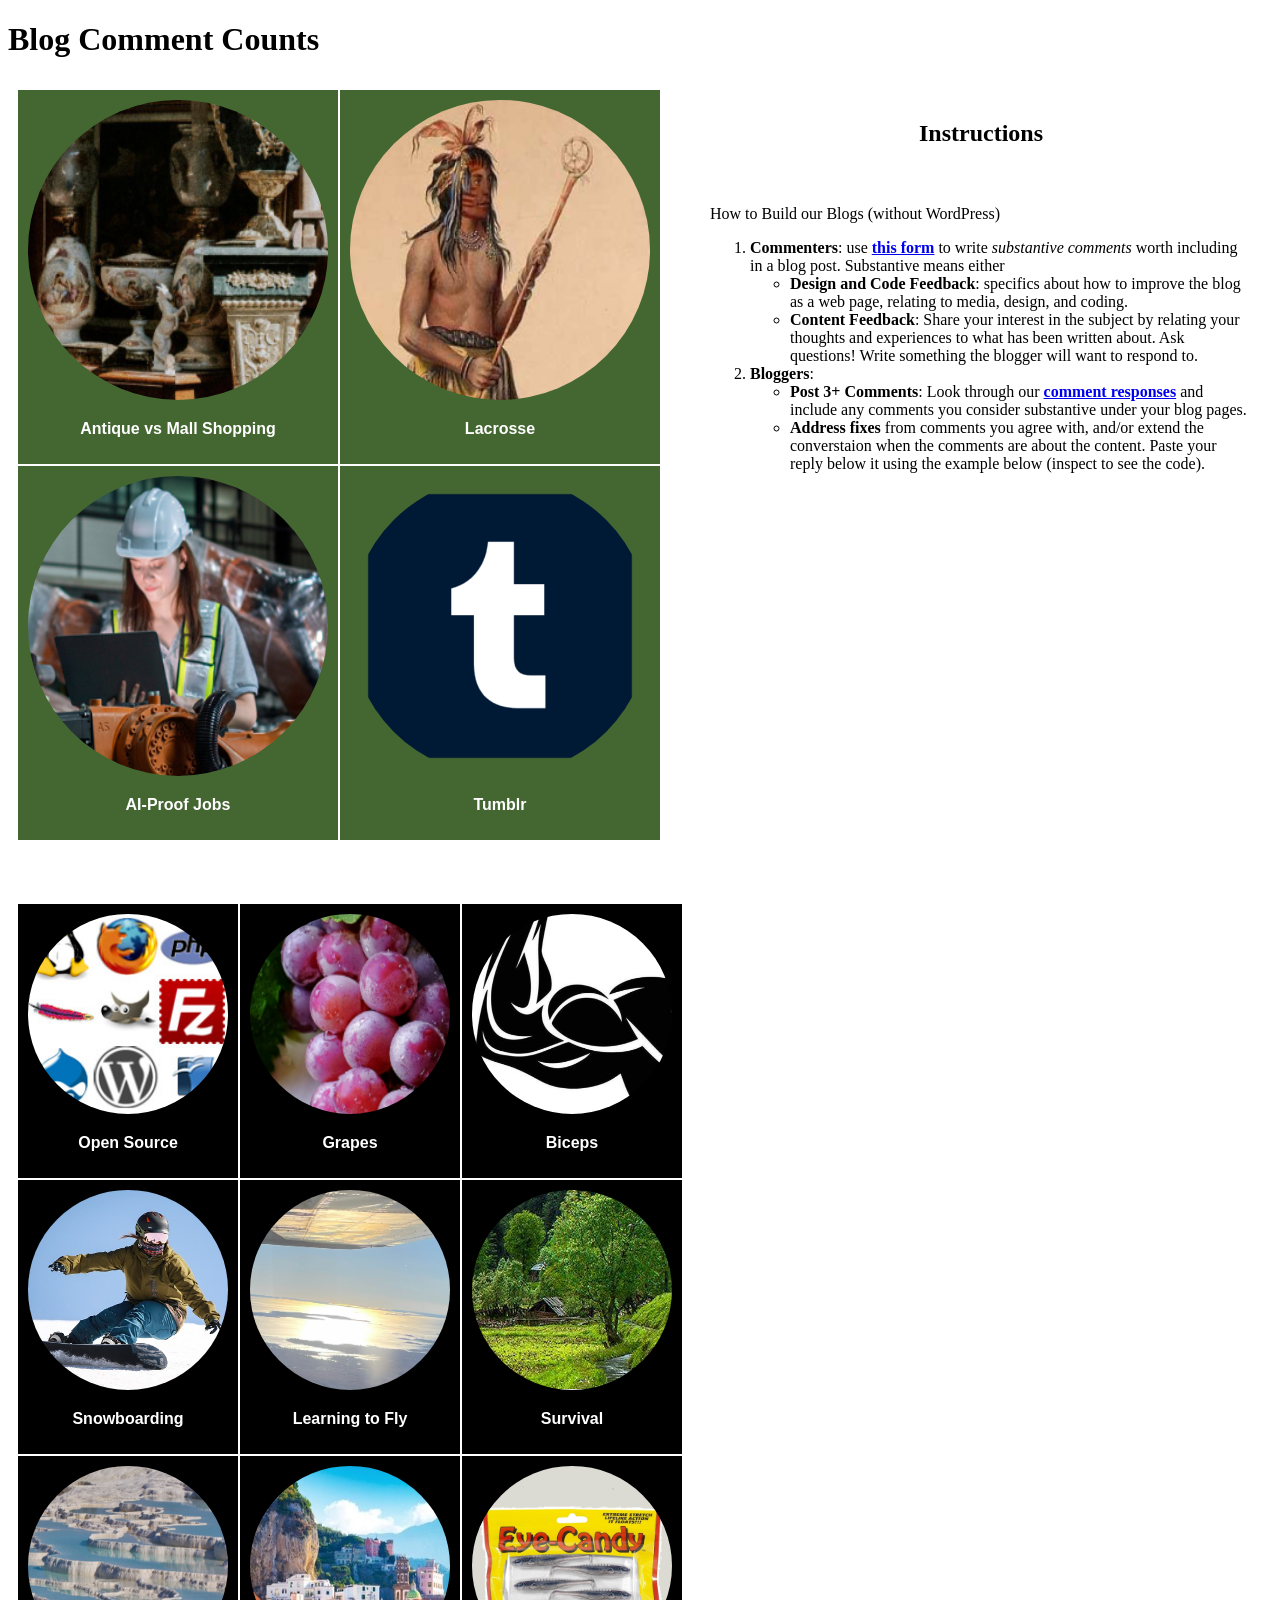
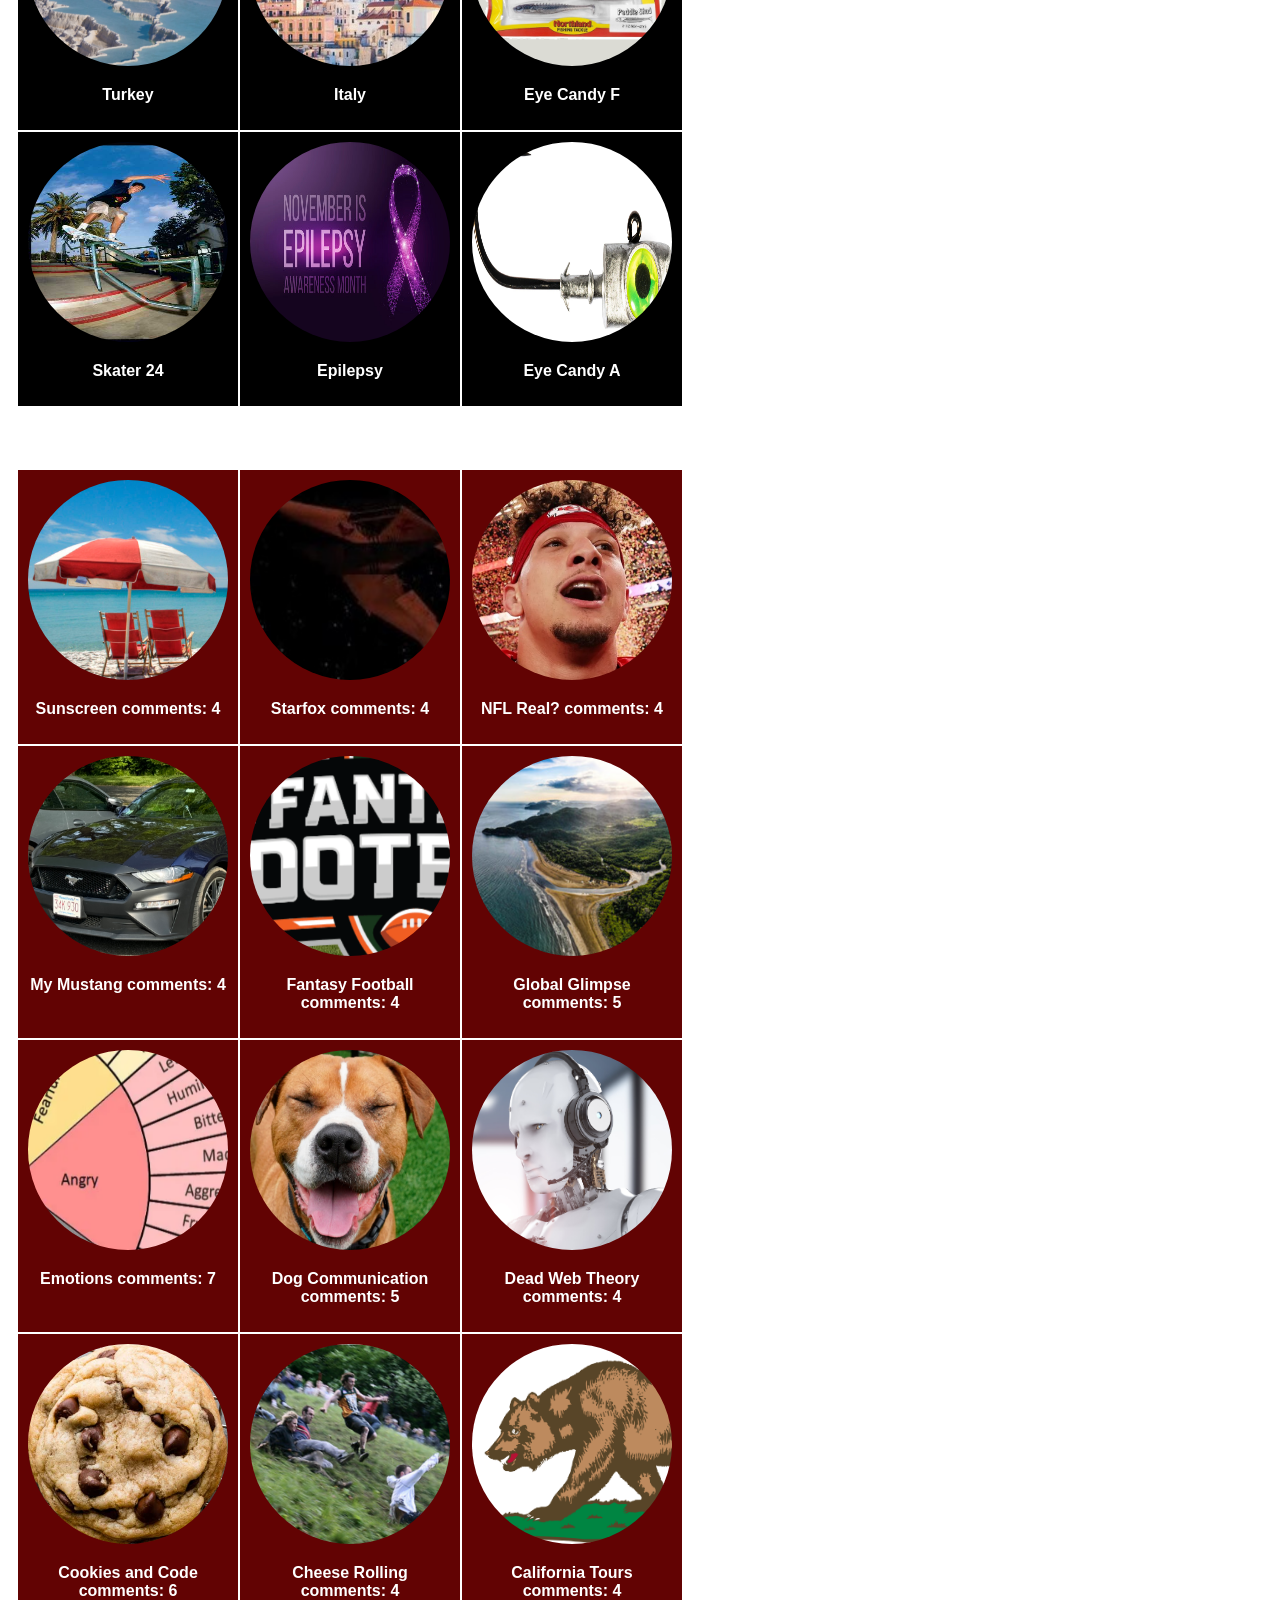
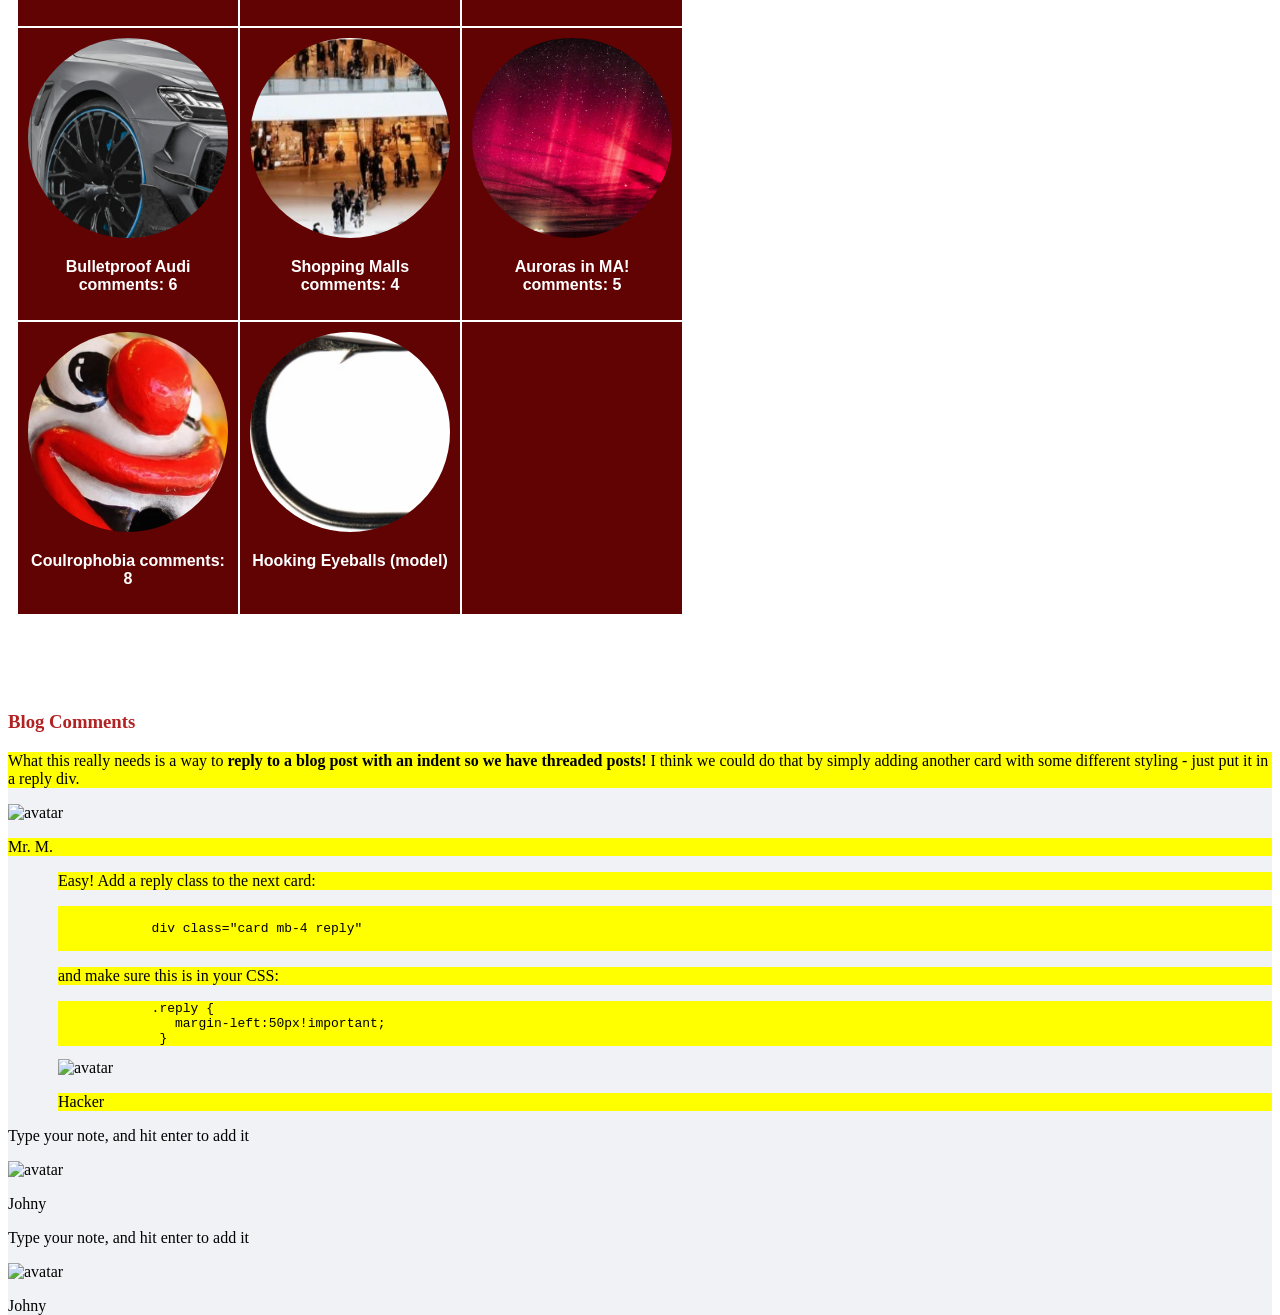
==== index.html @ 32a71a9d "Initial commit" ====
<!doctype html>
<html lang="en">
  <head>
    <meta charset="utf-8">
    <meta name="viewport" content="width=device-width, initial-scale=1">
    <meta name="description" content="">
    <meta name="author" content="Mark Otto, Jacob Thornton, and Bootstrap contributors">
    <meta name="generator" content="Hugo 0.84.0">
    <title>Web Design Blogroll</title>
    <link rel="canonical" href="https://getbootstrap.com/docs/5.0/images/blog/">
    <!-- Bootstrap core CSS -->
    <link href="bootstrap.css" rel="stylesheet">
    <link href="style.css" rel="stylesheet">
    <!-- Favicons -->
    <link rel="apple-touch-icon" href="/docs/5.0/assets/img/favicons/apple-touch-icon.png" sizes="180x180">
    <link rel="icon" href="/docs/5.0/assets/img/favicons/favicon-32x32.png" sizes="32x32" type="image/png">
    <link rel="icon" href="/docs/5.0/assets/img/favicons/favicon-16x16.png" sizes="16x16" type="image/png">
    <link rel="manifest" href="/docs/5.0/assets/img/favicons/manifest.json">
    <link rel="mask-icon" href="/docs/5.0/assets/img/favicons/safari-pinned-tab.svg" color="#7952b3">
    <link rel="icon" href="/docs/5.0/assets/img/favicons/favicon.ico">
    <meta name="theme-color" content="#7952b3">
    <!-- Custom styles for this template -->
    <style>
      .bd-placeholder-img {
        font-size: 1.125rem;
        text-anchor: middle;
        -webkit-user-select: none;
        -moz-user-select: none;
        user-select: none;
      }

      @media (min-width: 768px) {
        .bd-placeholder-img-lg {
          font-size: 3.5rem;
        }
      }
    </style>
    <!-- Custom styles for this template -->
    <link href="https://fonts.googleapis.com/css?family=Playfair&#43;Display:700,900&amp;display=swap" rel="stylesheet">
    <link href="blog.css" rel="stylesheet">
  </head>
  <body>
    
<div class="container">
  <h1>Blog Comment Counts</h1>
    <table id="overall">
    <tr>
    <td id="gall">
      <table id="gallery26">
       <tr>
        <td>
          <a href="https://westfield-codes.github.io/blog-post-anilahwhs/">
          <img src="images/antiques.png"></a><p>
          Antique vs Mall Shopping
          </p>
        </td>
        <td>
          <a href="https://westfield-codes.github.io/blog-post-connor206931-coder/">
          <img src="images/lacrosse.png"></a><p>
          Lacrosse
          </p>
        </td>
       </tr>
        <tr>
        <td>
          <a href="https://westfield-codes.github.io/blog-post-Cyrus-WHS2026/">
          <img src="images/aiproof.png"></a><p>
          AI-Proof Jobs
          </p>
        </td>
        <td>
          <a href="https://westfield-codes.github.io/blog-post-gracehWHS/">
          <img src="images/tumblr.png"></a><p>
          Tumblr
          </p>
        </td>
        </tr>
      </table>
        
    <table id="gallery">
       <tr>
        <td>
          <a href="https://westfield-codes.github.io/07-blog-post-Dhaas08101/">
          <img src="images/opensource.png"></a><p>
          Open Source
          </p>
        </td>
        <td>
          <a href="https://westfield-codes.github.io/07-blog-post-NickSicardWHS/">
          <img src="images/grapes.png"></a><p>
          Grapes
          </p>
        </td>
        <td>
          <a href="https://westfield-codes.github.io/07-blog-post-Dipo26/">
          <img src="images/bicep.png"></a><p>
          Biceps
          </p>
        </td>
      </tr>

      <tr>
        <td>
          <a href="https://westfield-codes.github.io/07-blog-post-Igor-Parov/">
          <img src="images/snowboarding.png"></a><p>
          Snowboarding
          </p>
        </td>
        <td>
          <a href="https://westfield-codes.github.io/07-blog-post-Megan202176/">
          <img src="images/plane.png"></a><p>
          Learning to Fly
          </p>
        </td>
        <td>
          <a href="https://westfield-codes.github.io/07-blog-post-DmytroMWHS29/">
          <img src="images/nature.png"></a><p>
          Survival
          </p>
        </td>
      </tr>
             <tr>
        <td>
          <a href="https://westfield-codes.github.io/07-blog-post-AnhelinaS1/">
          <img src="images/turkies.png"></a><p>
          Turkey
          </p>
        </td>
        <td>
          <a href="https://westfield-codes.github.io/07-blog-post-Fatimawhs/">
          <img src="images/italy.png"></a><p>
          Italy
          </p>
        </td>
        <td>
          <a href="https://westfield-codes.github.io/07-blog-post-Yehor-Lazariev/">
          <img src="images/eye.png"></a><p>
          Eye Candy F
          </p>
        </td>
      </tr>
            <tr>
        <td>
          <a href="https://westfield-codes.github.io/blog-post-Omoore07/">
          <img src="images/skater.jpg"></a><p>
          Skater 24
          </p>
        </td>
        <td>
          <a href="https://westfield-codes.github.io/07-blog-post-Nickwhs27/">
          <img src="images/epilepsy.jpg"></a><p>
          Epilepsy
          </p>
        </td>
        <td>
          <a href="https://westfield-codes.github.io/07-blog-post-Mark208218/">
          <img src="images/eye-a.jpg"></a><p>
          Eye Candy A
          </p>
        </td>
      </tr>
    </table>
      <table id = "b2024">
      <tr>
        <td>
          <a href="https://westfield-codes.github.io/blog-post-Liona-bot/">
          <img src="images/sunscreen.png"></a><p>
          Sunscreen comments: 4
          </p>
        </td>
        <td>
          <a href="https://westfield-codes.github.io/blog-post-osheaffer/">
          <img src="images/starfox.png"></a><p>
          Starfox comments: 4
          </p>
        </td>
        <td>
          <a href="https://westfield-codes.github.io/blog-post-Cam473/">
          <img src="images/nfl-real.png"></a><p>
          NFL Real? comments: 4
          </p>
        </td>
      </tr>
      <tr>
        <td>
        <a href="https://westfield-codes.github.io/blog-post-kostiantyn31/">
        <img src="images/mustang.png"></a><p>
        My Mustang comments: 4
        </p></td>
        <td>
        <a href="https://westfield-codes.github.io/blog-post-Brandon-biz/">
        <img src="images/fantasy.png"></a><p>
        Fantasy Football comments: 4
        </p></td>
        <td>
        <a href="https://westfield-codes.github.io/blog-post-LoganSzenda/">
        <img src="images/global.png"></a><p>
        Global Glimpse comments: 5
        </p></td>
      </tr>
      <tr>
 <td>
<a href="https://westfield-codes.github.io/blog-post-Anastasiia809/">
<img src="images/emotions.png"></a><p>
Emotions comments: 7
</p></td>
<td>
<a href="https://westfield-codes.github.io/blog-post-jasonWESTFIELD/">
<img src="images/dog-comm.png"></a><p>
Dog Communication comments: 5
</p></td>
<td>
<a href="https://westfield-codes.github.io/blog-post-connorwestfield2024/">
<img src="images/deadweb.png"></a><p>
Dead Web Theory comments: 4
</p></td>
      </tr>
      <tr>
<td>
<a href="https://westfield-codes.github.io/blog-post-brandoncekovsky/">
<img src="images/cookie.png"></a><p>
Cookies and Code comments: 6
</p></td>
<td>
<a href="https://westfield-codes.github.io/blog-post-porterM5/">
<img src="images/cheese.png"></a><p>
Cheese Rolling comments: 4
</p></td>
<td>
<a href="https://westfield-codes.github.io/blog-post-EthanWHS/">
<img src="images/cali.png"></a><p>
California Tours comments: 4
</p></td>
      </tr>
      <tr>
<td>
<a href="https://westfield-codes.github.io/blog-post-PashaF1/">
<img src="images/audi.png"></a><p>
Bulletproof Audi comments: 6
</p></td>
<td>
<a href="https://westfield-codes.github.io/blog-post-evelina202187/">
<img src="images/malls.png"></a><p>
Shopping Malls comments: 4
</p></td>
<td>
<a href="https://westfield-codes.github.io/blog-post-JoshWestfield/">
<img src="images/aurora.png"></a><p>
Auroras in MA! comments: 5
</p></td>
      </tr>
            <tr>
<td>
<a href="https://westfield-codes.github.io/blog-post-TylerLafreniere/">
<img src="images/clown.png"></a><p>
Coulrophobia comments: 8
</p></td>
<td>
<a href="https://mmoreinis.github.io/hooking-eyeballs/hooking-eyeballs/">
<img src="images/hook.png"></a><p>
Hooking Eyeballs (model)
</p></td>
<td>
</td>
      </tr>
    </table>
    </td>
        <td id="inst"><table id="instructions">
        <tr><th><h2>Instructions</h2></th></tr>
        <tr><td>
        <p>How to Build our Blogs (without WordPress)</p>
          <ol> 
            <li><strong>Commenters</strong>: use <a href="https://docs.google.com/forms/d/e/1FAIpQLScMLGZnntVCdV-1E5OptsSzm3NYdGVrVvw5TOpB_X0f2ZwBGQ/viewform?usp=dialog"><strong>this form</strong></a> to write <em>substantive comments</em> worth including in a blog post.  Substantive means either <ul><li><strong>Design and Code Feedback</strong>: specifics about how to improve the blog as a web page, relating to media, design, and coding. </li><li><strong>Content Feedback</strong>: Share your interest in the subject by relating your thoughts and experiences to what has been written about. 
 Ask questions! Write something the blogger will want to respond to.</li></ul></li> 
       <li><strong>Bloggers</strong>: <ul>
         
       <li><strong>Post 3+ Comments</strong>: Look through our <a href="https://docs.google.com/spreadsheets/d/1eAYCK0ZDYXHa4j38eReDCFKclpNejMRC7C1RUiBEDSI/edit?gid=790362614#gid=790362614"><strong>comment responses</strong></a> and include any comments you consider substantive under your blog pages. </li>
         <li><strong>Address fixes</strong> from comments you agree with, and/or extend the converstaion when the comments are about the content. Paste your reply below it using the example below (inspect to see the code).</li></ul></li></ol> </tr></table>
        </td>
      </tr>
    </table>
</div>

<section class="pb-4">
  <div class="bg-white border rounded-5">
    
    <section class="p-4 w-100" style="border-radius: .5rem .5rem 0 0;">
      <h3 id="blogcomments">Blog Comments</h3>
      
      <div class="row d-flex justify-content-center">
        <div class="col-md-8 col-lg-6">
          <div class="card shadow-0 border" style="background-color: #f0f2f5;">
            <div class="card-body p-4">
              
          <!-- THIS IS A NEW CARD -->    
              <div class="card mb-4">
                <div class="card-body">
                  <p class="yellow">What this really needs is a way to <strong>reply to a blog post with an indent so we have threaded posts!</strong> I think we could do that by simply adding another card with some different styling - just put it in a reply div.</p>
                  <div class="d-flex justify-content-between">
                    <div class="d-flex flex-row align-items-center">
                      <img src="https://lh3.googleusercontent.com/ogw/AKPQZvyjQhviupM915lAlHtAAydND5R-M4v7WzT5edt0Kg=s64-c-mo" alt="avatar" width="25" height="25">
                      <p class="small mb-0 ms-2 yellow">Mr. M.</p>  
                    </div>
                  </div>
                </div>
              </div>
              <!-- THIS IS A REPLY CARD-->   
              <div class="card mb-4 reply">
                <div class="card-body">
                  <p class="yellow">Easy! Add a reply class to the next card:</p>
                  <pre class="yellow">
              <!- THIS IS A REPLY CARD ->   
            div class="card mb-4 reply"
                  </pre>
                  <p class="yellow">and make sure this is in your CSS:</p>
                  <pre class="yellow">
            .reply {
               margin-left:50px!important;
             } </pre class="yellow">
                  <div class="d-flex justify-content-between">
                    <div class="d-flex flex-row align-items-center">
                      <img src="https://mdbcdn.b-cdn.net/img/Photos/Avatars/img%20(32).webp" alt="avatar" width="25" height="25">
                      <p class="small mb-0 ms-2 yellow">Hacker</p>
                    </div>
                  </div>
                </div>
              </div>
               <!-- THIS IS A NEW CARD -->   
              <div class="card mb-4">
                <div class="card-body">
                  <p>Type your note, and hit enter to add it</p>
                  <div class="d-flex justify-content-between">
                    <div class="d-flex flex-row align-items-center">
                      <img src="https://mdbcdn.b-cdn.net/img/Photos/Avatars/img%20(32).webp" alt="avatar" width="25" height="25">
                      <p class="small mb-0 ms-2">Johny</p>  
                    </div>
                  </div>
                </div>
              </div>
              
               <!-- THIS IS A NEW CARD -->   
              <div class="card mb-4">
                <div class="card-body">
                  <p>Type your note, and hit enter to add it</p>
                  <div class="d-flex justify-content-between">
                    <div class="d-flex flex-row align-items-center">
                      <img src="https://mdbcdn.b-cdn.net/img/Photos/Avatars/img%20(32).webp" alt="avatar" width="25" height="25">
                      <p class="small mb-0 ms-2">Johny</p>
                    </div>
                  </div>
                </div>
              </div>

          <!-- END OF CARDS -->
            </div>
          </div>
        </div>
      </div>
    </section>
  </div>
</section>

  </body>
</html>
---- style.css ----
html {
  height: 100%;
  width: 100%;
}

#blogtitle, #blogcomments {
  padding-top:1em;
  color:firebrick;
}

table#gallery, table#b2024, table#gallery26 {
  background-color:#fff;
  border:5px solid #fff;
  margin-bottom:50px;
}

table#gallery26 td {
  width:50%;
}

table#gallery td, table#b2024 td {
  width:33%;
}

#inst {
  vertical-align:top;
  width:100%;
}

table#instructions {
  width:100%;
  height:1000px;
  background-color:#fff;
  border:5px solid #fff;
  color:#000!important;
}

table#instructions td,
table#instructions th {
  width:100%;
  padding:10px;
  vertical-align:top;
}

table#instructions th {
  height:2em;
}

table#gallery td, table#b2024 td, table#gallery26 td {
  padding:10px;
  text-align:center;
  vertical-align:top;
  background-color:#000;
}

table#gallery26 td {
background-color:#446732;
}

table#b2024 td {
 background-color:rgb(98, 3, 3);
}

table#gallery td p, table#b2024 td p, table#gallery26 p {
  font-size:12pt;
  color:#fff;
  font-weight:bold;
  font-family:'Gill Sans', 'Gill Sans MT', Calibri, 'Trebuchet MS', sans-serif;
}

table#gallery td img, table#b2024 td img, table#gallery26 td img{
  width:200px;
  height:200px;
  clip-path: circle(50%);
}

table#gallery26 td img {
  height:300px;
  width:300px;
}


.reply {
  margin-left:50px!important;
}

.yellow {
  background-color:yellow;
}
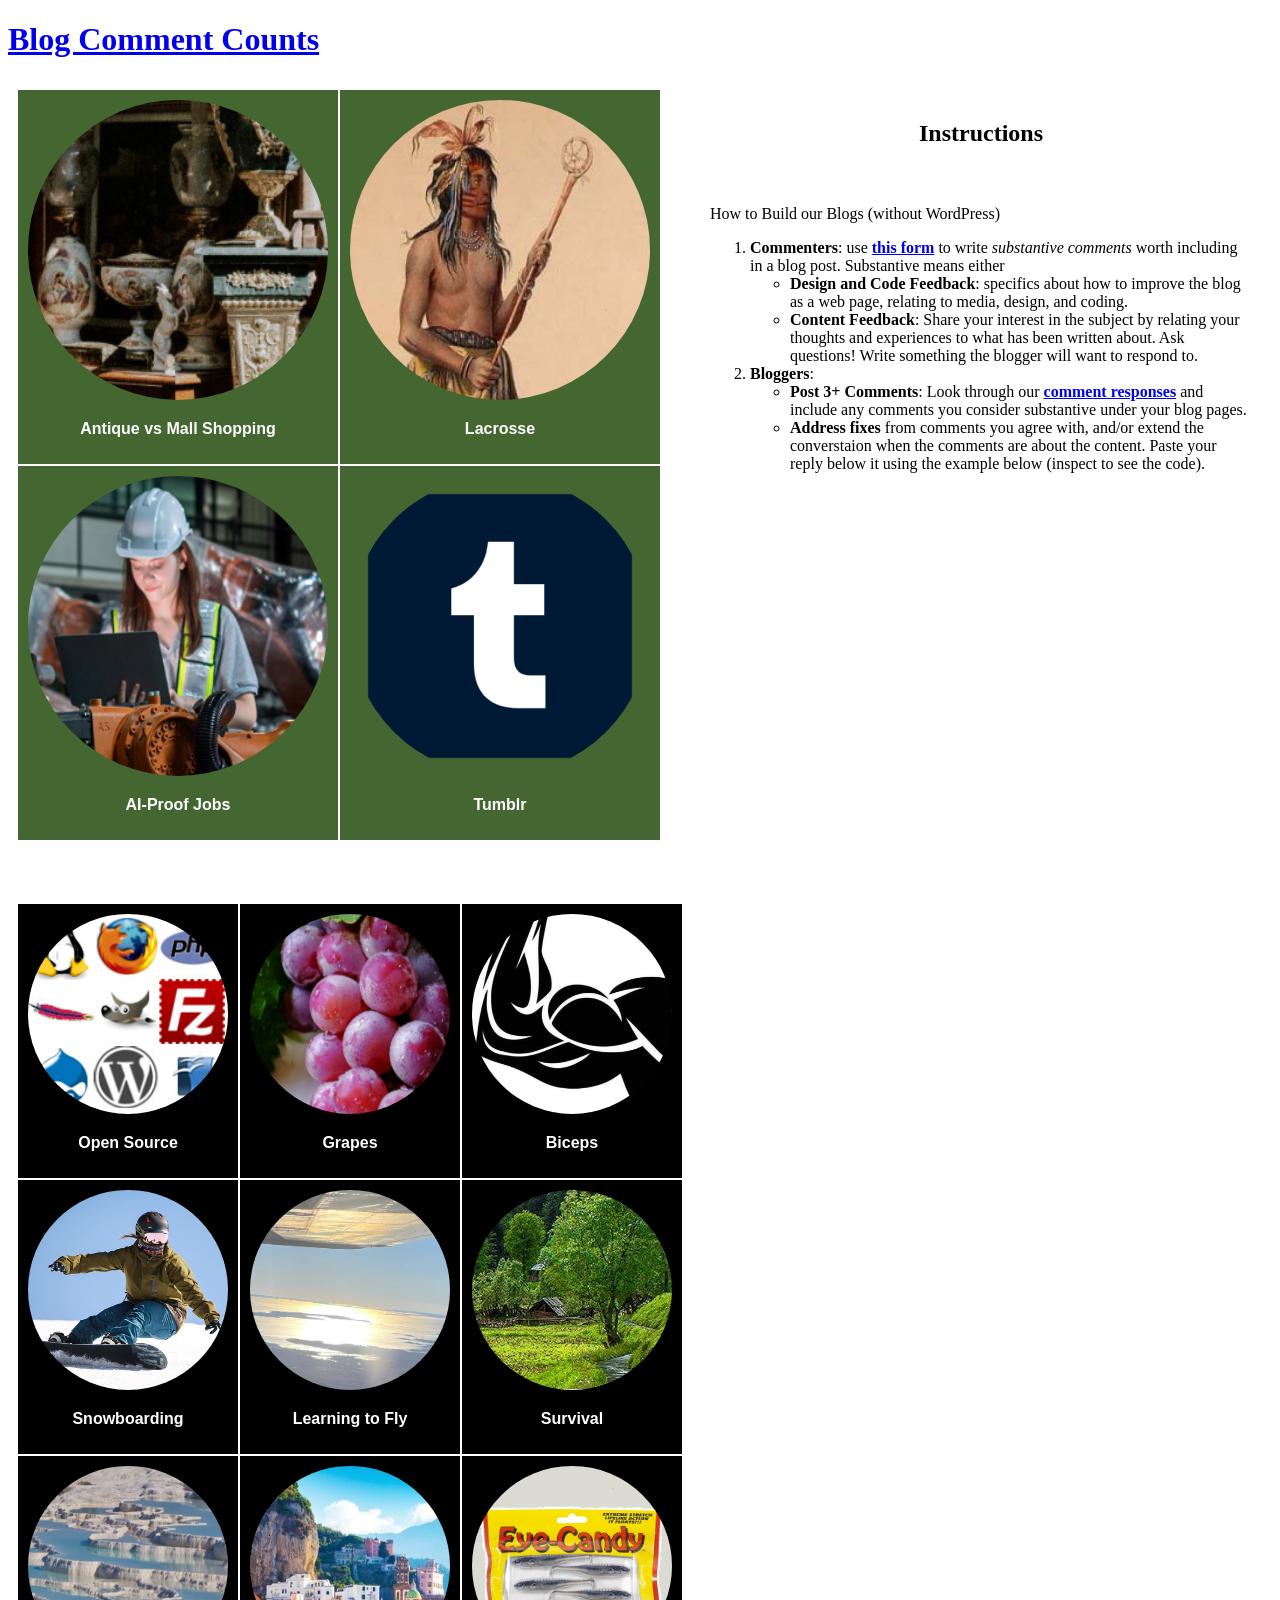
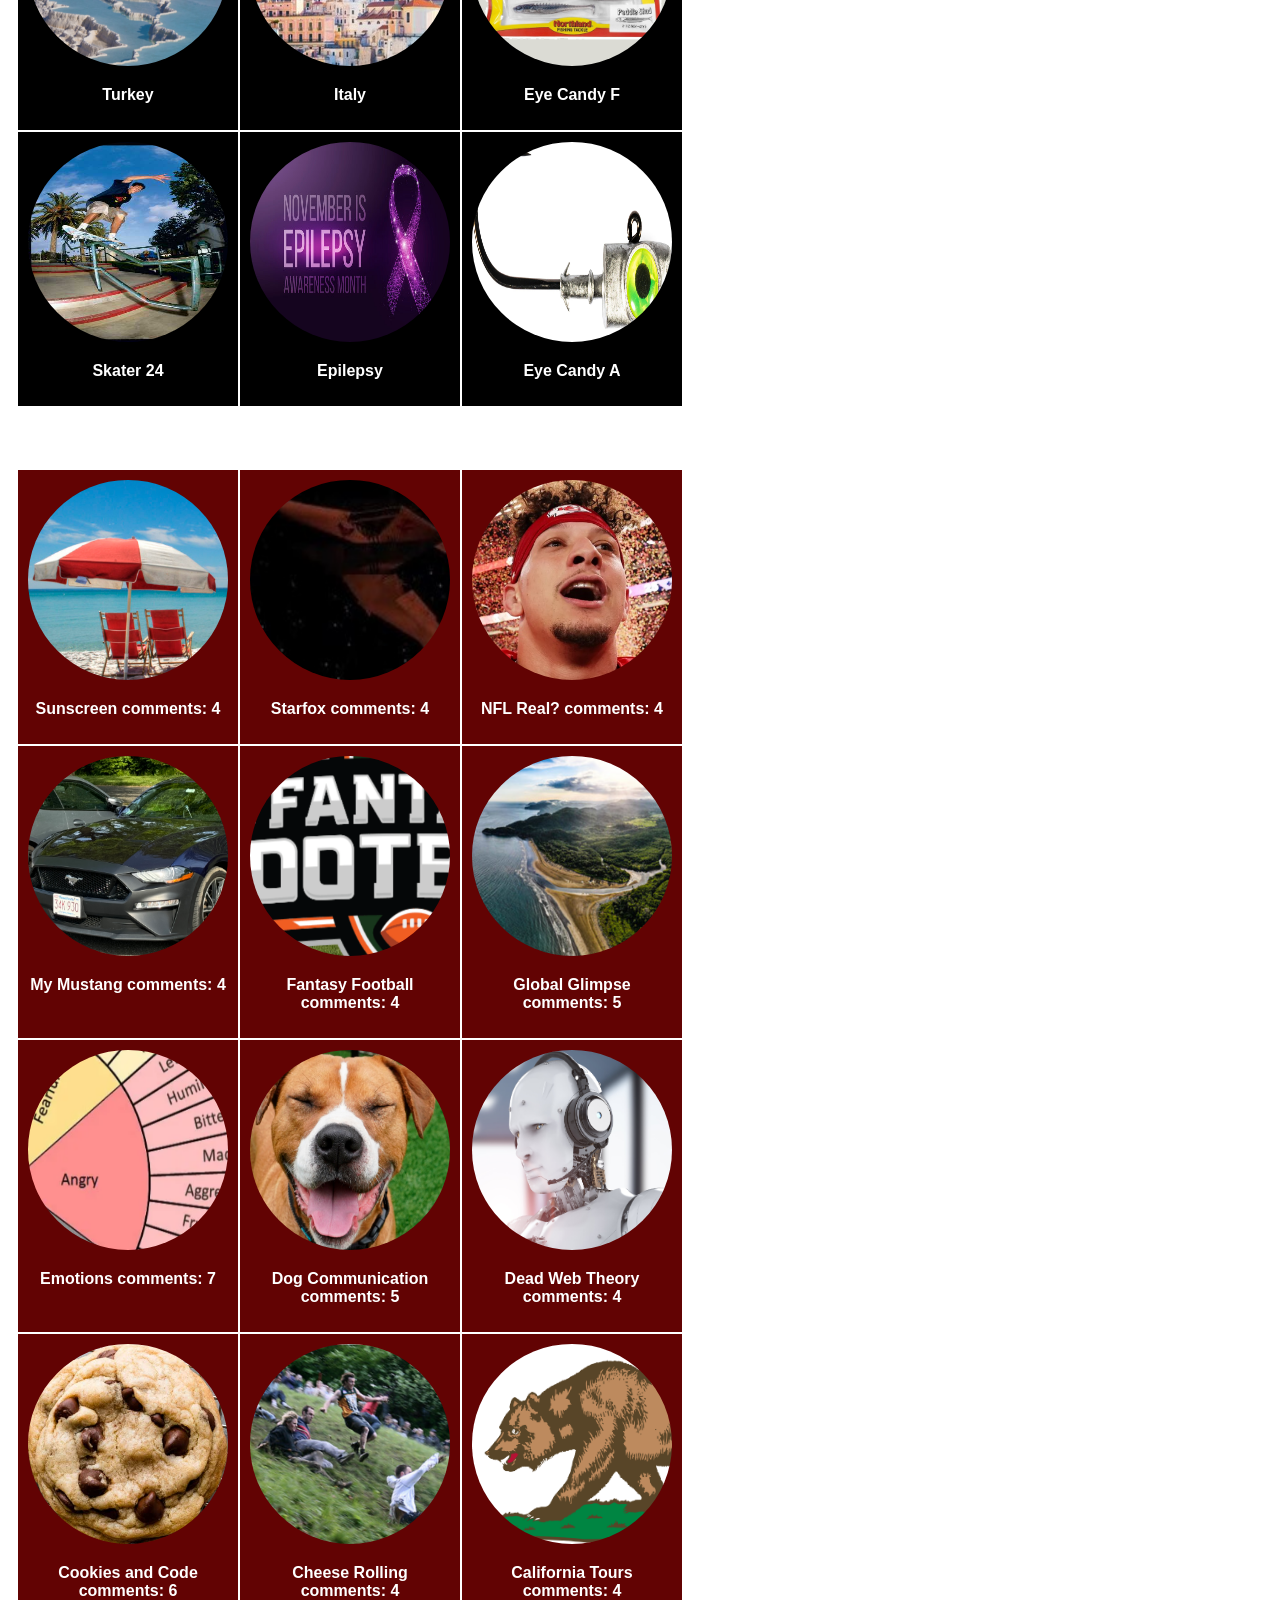
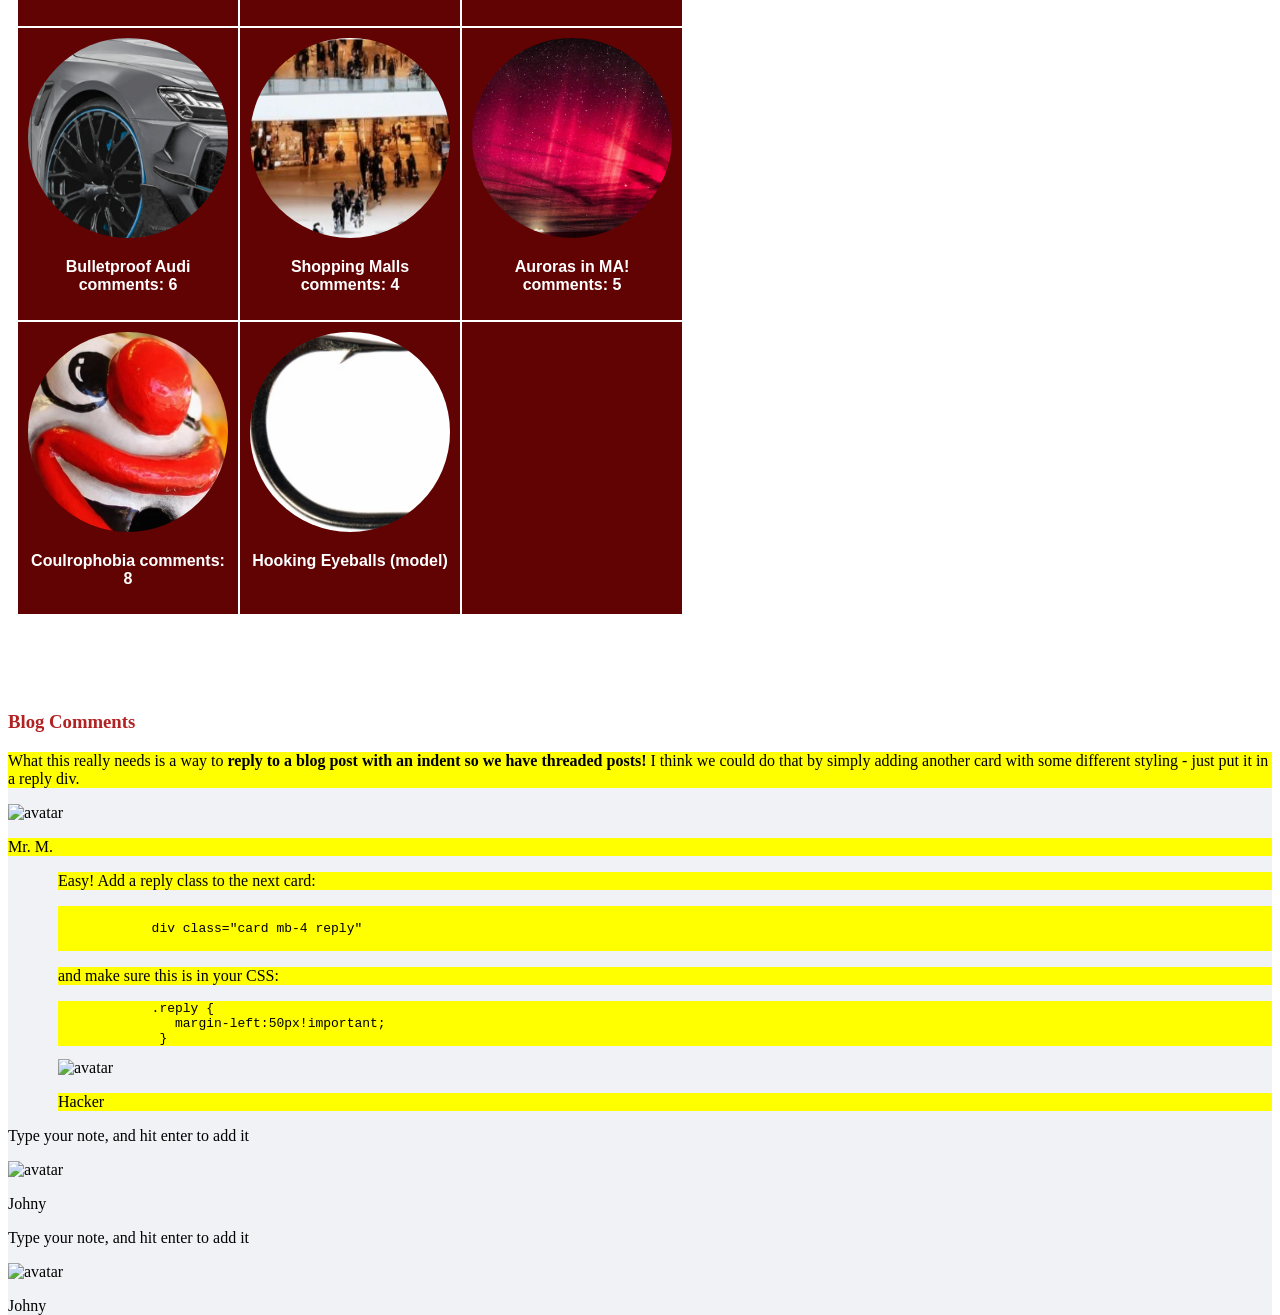
==== commit 930606ef: "Ready!" ====
--- a/index.html
+++ b/index.html
@@ -42,7 +42,7 @@
   <body>
     
 <div class="container">
-  <h1>Blog Comment Counts</h1>
+  <h1><a href="crucible">Blog Comment Counts</a></h1>
     <table id="overall">
     <tr>
     <td id="gall">
